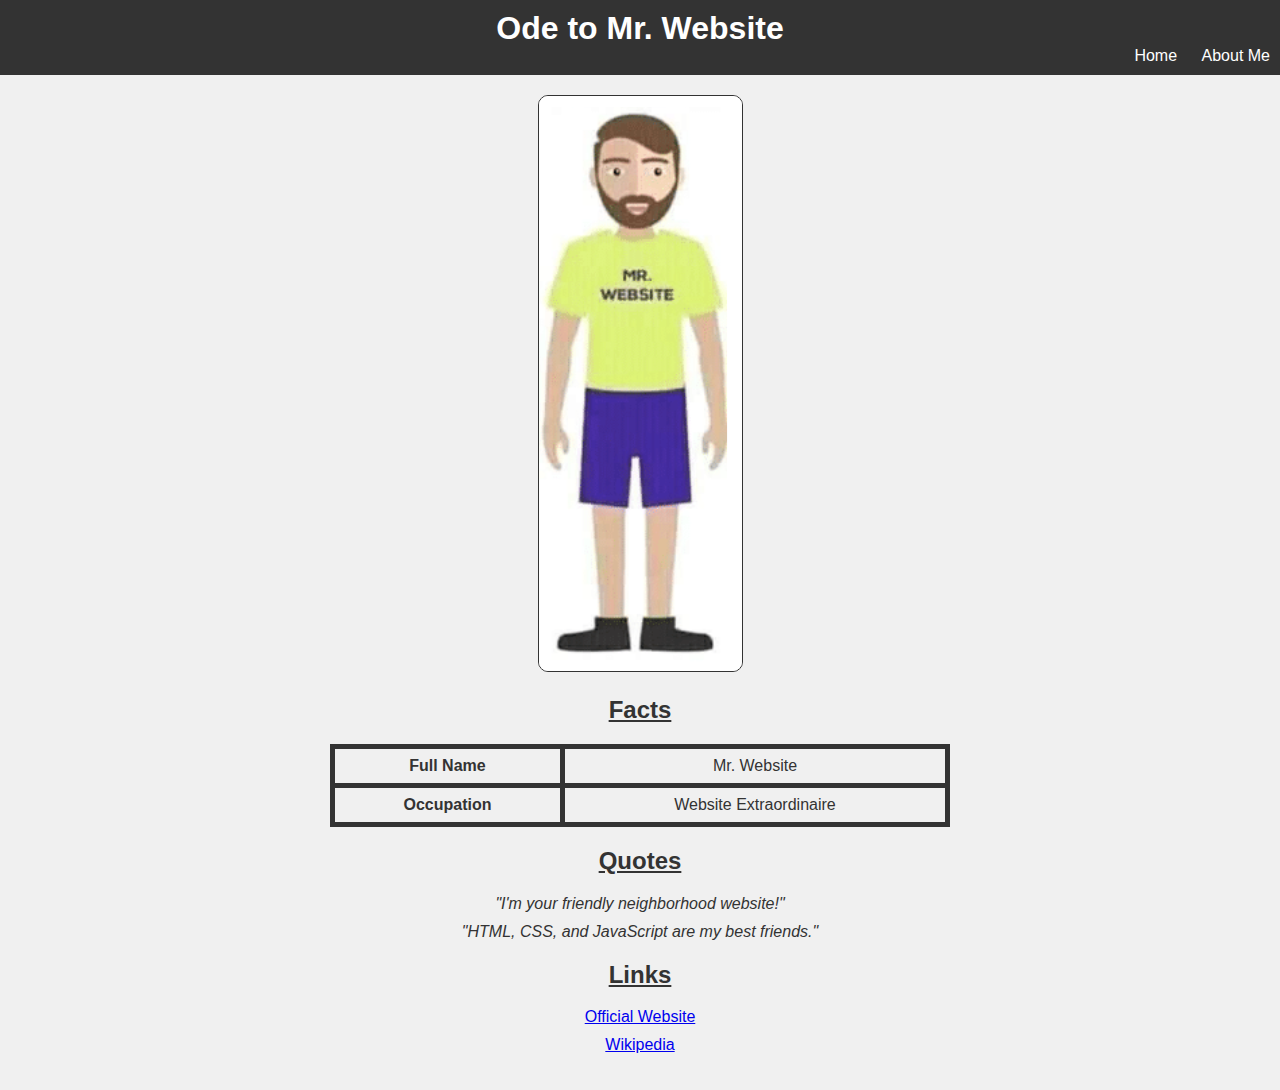
==== index.html @ 3f9ade06 "saving work" ====
<!DOCTYPE html>
<html lang="en">
<head>
    <meta charset="UTF-8">
    <meta name="viewport" content="width=device-width, initial-scale=1.0">
    <link rel="stylesheet" href="styles.css">
    <title>Mr. Website Fan Page</title>
</head>
<body>
    <header>
        <h1 class="page-heading">Ode to Mr. Website</h1>
        <nav>
         <ul>
            <li>
               <a href="index.html">Home</a>
            </li>
            <li>
               <a href="info.html">About Me</a>
            </li>
         </ul>
        </nav>
    </header>
    <main>
        <img src="img/mr_website.png" alt="Photo of Mr. Website" class="mr-website-image">
        <section id="facts-section">
            <h2 class="section-heading">Facts</h2>
            <table>
                <tr>
                    <th>Full Name</th>
                    <td>Mr. Website</td>
                </tr>
                <tr>
                    <th>Occupation</th>
                    <td>Website Extraordinaire</td>
                </tr>
            </table>
        </section>
        <section id="quotes-section">
            <h2 class="section-heading">Quotes</h2>
            <blockquote class="quote">"I'm your friendly neighborhood website!"</blockquote>
            <blockquote class="quote">"HTML, CSS, and JavaScript are my best friends."</blockquote>
        </section>
        <section id="links-section">
            <h2 class="section-heading">Links</h2>
            <ul>
                <li><a href="https://www.mrwebsite.com">Official Website</a></li>
                <li><a href="https://en.wikipedia.org/wiki/Mr._Website">Wikipedia</a></li>
            </ul>
        </section>
    </main>
</body>
</html>
---- styles.css ----
* {
   box-sizing: border-box;
}

body {
   background-color: #f0f0f0;
   color: #333;
   font-family: Arial, sans-serif;
   text-align: center;
   margin: 0;
   padding: 0;
}

header {
   background-color: #333;
   color: #fff;
   padding: 10px;
}

/* Style the Navigation Links */
nav ul {
   list-style: none;
   margin: 0;
   padding: 0;
   text-align: right;
}

nav li {
   display: inline;
   margin-left: 20px;
}

nav a {
   text-decoration: none;
   font-family:  Arial, Helvetica, sans-serif;
   color: #fff;
}

nav a:hover {
   text-decoration: underline;
}

.page-heading {
   margin: 0;
}

main {
   padding: 20px;
}

.mr-website-image {
   max-width: 100%;
   border: 1px solid #333;
   border-radius: 10px;
}

.section-heading {
   text-decoration: underline;
}

table {
   width: 50%;
   margin: 0 auto;
   border-collapse: collapse;
}

table, th, td {
   border: 5px solid #333;
   text-align: center;
}

th, td {
   padding: 8px;
}

blockquote {
   font-style: italic;
   margin: 10px 0;
}

ul {
   list-style-type: none;
   padding: 0;
}

li {
   margin-bottom: 10px;
}
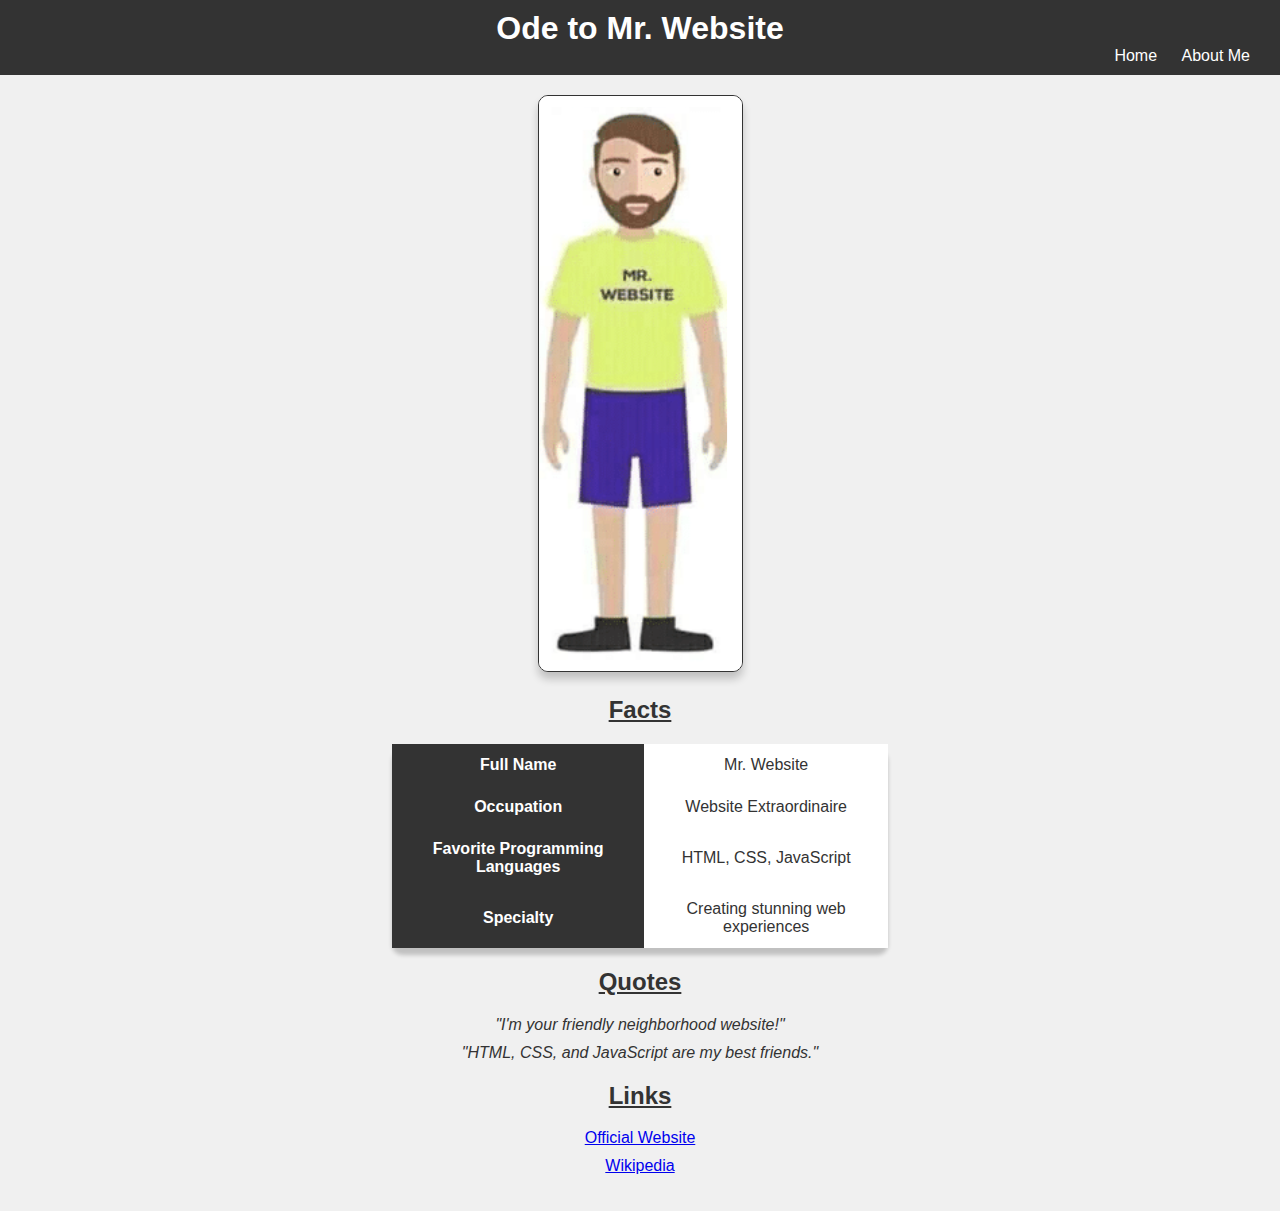
==== commit c74486c0: "saving work" ====
--- a/index.html
+++ b/index.html
@@ -22,6 +22,7 @@
     </header>
     <main>
         <img src="img/mr_website.png" alt="Photo of Mr. Website" class="mr-website-image">
+
         <section id="facts-section">
             <h2 class="section-heading">Facts</h2>
             <table>
@@ -33,8 +34,17 @@
                     <th>Occupation</th>
                     <td>Website Extraordinaire</td>
                 </tr>
+                <tr>
+                  <th>Favorite Programming Languages</th>
+                  <td>HTML, CSS, JavaScript</td>
+               </tr>
+               <tr>
+                  <th>Specialty</th>
+                  <td>Creating stunning web experiences</td>
+               </tr>
             </table>
         </section>
+        
         <section id="quotes-section">
             <h2 class="section-heading">Quotes</h2>
             <blockquote class="quote">"I'm your friendly neighborhood website!"</blockquote>
--- a/styles.css
+++ b/styles.css
@@ -23,6 +23,7 @@
    margin: 0;
    padding: 0;
    text-align: right;
+   margin-right: 20px;
 }
 
 nav li {
@@ -52,25 +53,54 @@
    max-width: 100%;
    border: 1px solid #333;
    border-radius: 10px;
+   box-shadow: 0 7px 9px rgba(0, 0, 0, 0.2);
+   transition:  transform 0.3s ease-in-out;
+}
+
+.mr-website-image:hover{
+   transform: scale(1.05);
+   box-shadow: 0 12px 18px rgba(0, 0, 0, 0.3);
 }
 
 .section-heading {
    text-decoration: underline;
 }
 
-table {
-   width: 50%;
-   margin: 0 auto;
-   border-collapse: collapse;
+/* Style the table container */
+#facts-section{
+   border-radius: 40px;
 }
 
-table, th, td {
-   border: 5px solid #333;
+table {
+   width: 40%;
+   margin: 0 auto;
+   border-collapse: separate;
+   border-spacing: 0;
+   background-color: #f5f5f5;
+   border-radius: 10px;
+   box-shadow: 0 7px 4px rgba(0, 0, 0, 0.2);
+}
+
+th {
+   background-color: #333;
+   color: #fff;
+   padding: 12px;
    text-align: center;
 }
 
-th, td {
+td {
+   background-color: #fff;
    padding: 8px;
+   padding: 12px;
+   text-align: center;
+}
+
+tr:nth-child(even){
+   background-color: #f2f2f2f2;
+}
+
+tr:hover {
+   background-color: #e0e0e0;
 }
 
 blockquote {
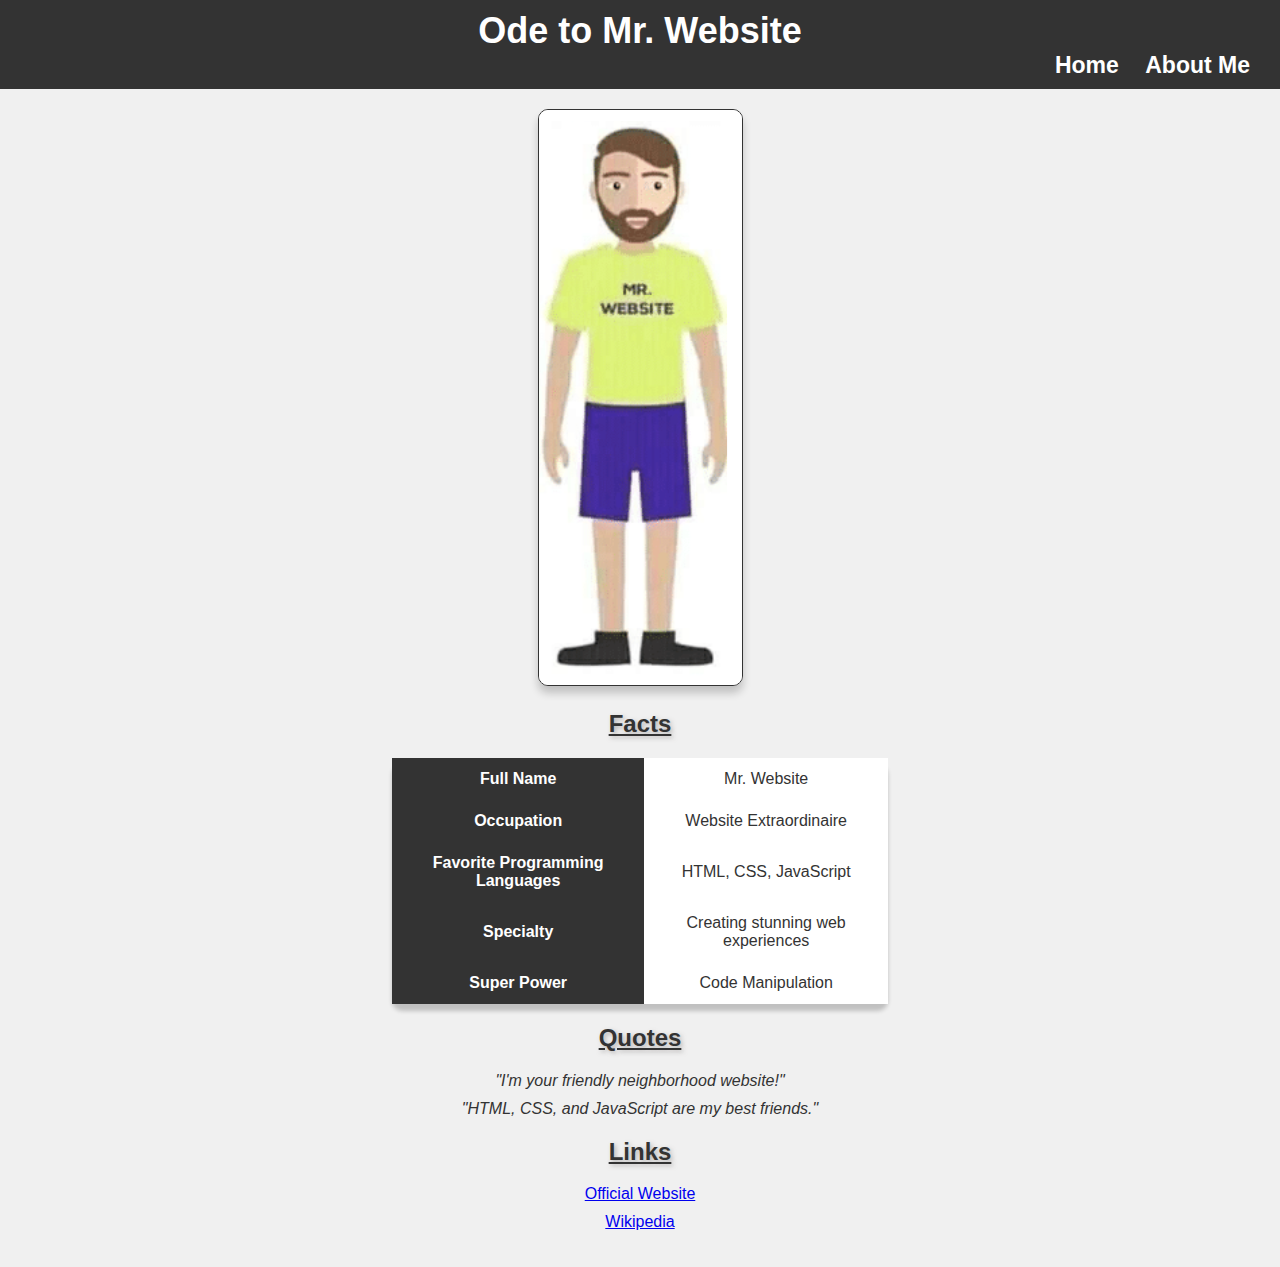
==== commit 98a1bc78: "saving" ====
--- a/index.html
+++ b/index.html
@@ -42,9 +42,13 @@
                   <th>Specialty</th>
                   <td>Creating stunning web experiences</td>
                </tr>
+               <tr>
+                  <th>Super Power</th>
+                  <td>Code Manipulation</td>
+               </tr>
             </table>
         </section>
-        
+
         <section id="quotes-section">
             <h2 class="section-heading">Quotes</h2>
             <blockquote class="quote">"I'm your friendly neighborhood website!"</blockquote>
@@ -53,8 +57,8 @@
         <section id="links-section">
             <h2 class="section-heading">Links</h2>
             <ul>
-                <li><a href="https://www.mrwebsite.com">Official Website</a></li>
-                <li><a href="https://en.wikipedia.org/wiki/Mr._Website">Wikipedia</a></li>
+                <li><a href="https://github.com/ashton8504/mrWebsiteFanPage" target="_blank">Official Website</a></li>
+                <li><a href="https://github.com/ashton8504/mrWebsiteFanPage" target="_blank">Wikipedia</a></li>
             </ul>
         </section>
     </main>
--- a/styles.css
+++ b/styles.css
@@ -17,6 +17,16 @@
    padding: 10px;
 }
 
+.page-heading{
+   font-size: 36px;
+   animation: pop 1s infinite alternate;
+}
+
+.section-heading {
+   text-decoration: underline;
+   text-shadow: 2px 2px 4px rgba(128, 126, 126, 0.5);
+}
+
 /* Style the Navigation Links */
 nav ul {
    list-style: none;
@@ -24,6 +34,8 @@
    padding: 0;
    text-align: right;
    margin-right: 20px;
+   font-weight: bold;
+   font-size: 23px;
 }
 
 nav li {
@@ -68,6 +80,7 @@
 
 /* Style the table container */
 #facts-section{
+   border-collapse: col;
    border-radius: 40px;
 }
 
@@ -95,14 +108,6 @@
    text-align: center;
 }
 
-tr:nth-child(even){
-   background-color: #f2f2f2f2;
-}
-
-tr:hover {
-   background-color: #e0e0e0;
-}
-
 blockquote {
    font-style: italic;
    margin: 10px 0;
@@ -116,3 +121,15 @@
 li {
    margin-bottom: 10px;
 }
+
+
+/* Animations */
+
+@keyframes pop{
+   0% {
+      transform: scale(1);
+   }
+   100%{
+      transform: scale(1.1);
+   }
+}
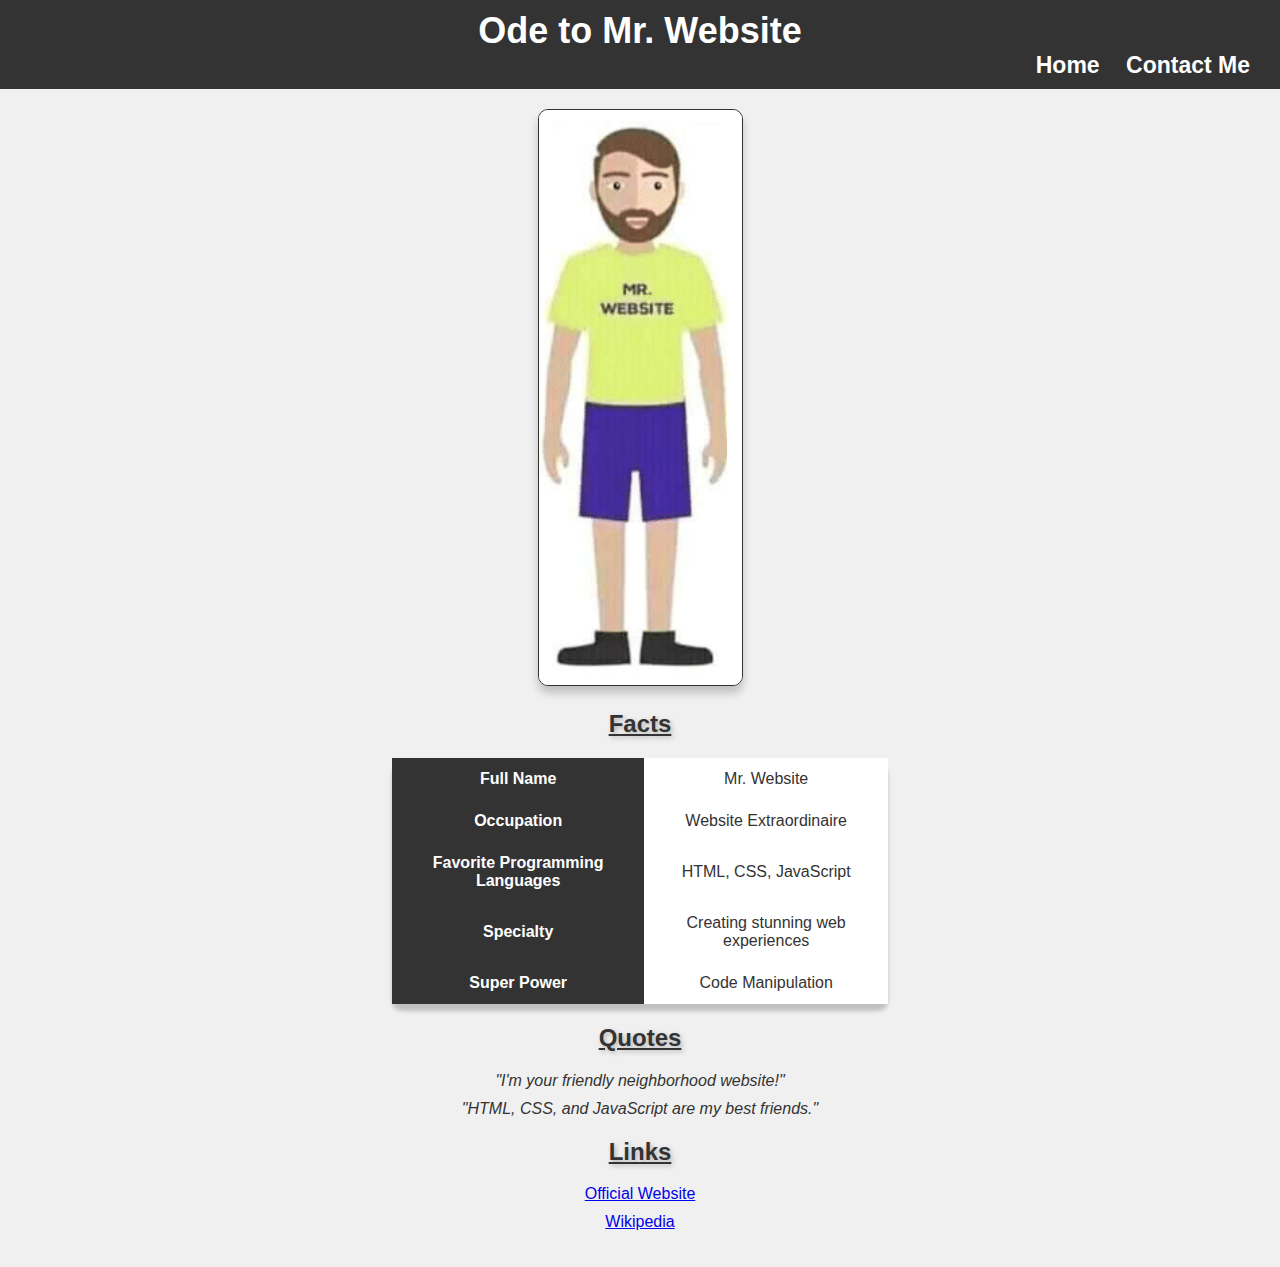
==== commit 307def6f: "saving work" ====
--- a/index.html
+++ b/index.html
@@ -15,7 +15,7 @@
                <a href="index.html">Home</a>
             </li>
             <li>
-               <a href="info.html">About Me</a>
+               <a href="info.html">Contact Me</a>
             </li>
          </ul>
         </nav>
--- a/styles.css
+++ b/styles.css
@@ -19,7 +19,12 @@
 
 .page-heading{
    font-size: 36px;
-   animation: pop 1s infinite alternate;
+   color: #fff;
+   transition: color 0.3s ease-in-out;
+}
+
+.page-heading:hover{
+   color: #007bff;
 }
 
 .section-heading {
@@ -123,13 +128,52 @@
 }
 
 
-/* Animations */
+/* ABOUT MY STYLES */
 
-@keyframes pop{
-   0% {
-      transform: scale(1);
-   }
-   100%{
-      transform: scale(1.1);
-   }
+form{
+   background-color: #fff;
+   padding: 20px;
+   border-radius: 10px;
+   box-shadow: 0 7px 9px rgba(0, 0, 0, 0.2);
+   width: 50%;
+   margin: 0 auto;
 }
+
+label{
+   display: block;
+   margin-top: 10px;
+}
+
+input{
+   width: 60%;
+   padding: 10px;
+   margin-top: 5px;
+   border: 1px solid #ccc;
+   border-radius: 5px;
+}
+
+textarea#comments{
+   width: 60%;
+   padding: 10px;
+   margin-top: 5px;
+   border: 1px solid #ccc;
+   border-radius: 5px;
+   resize: vertical;
+}
+
+button {
+   background-color: #007bff;
+   color: #fff;
+   font-weight: bold;
+   cursor: pointer;
+   transition: background-color 0.3s ease-in-out;
+   width: 50%;
+   padding: 10px;
+   margin-top: 5px;
+   border: 1px solid #ccc;
+   border-radius: 5px;
+}
+
+button:hover{
+   background-color: #0056b3;
+}
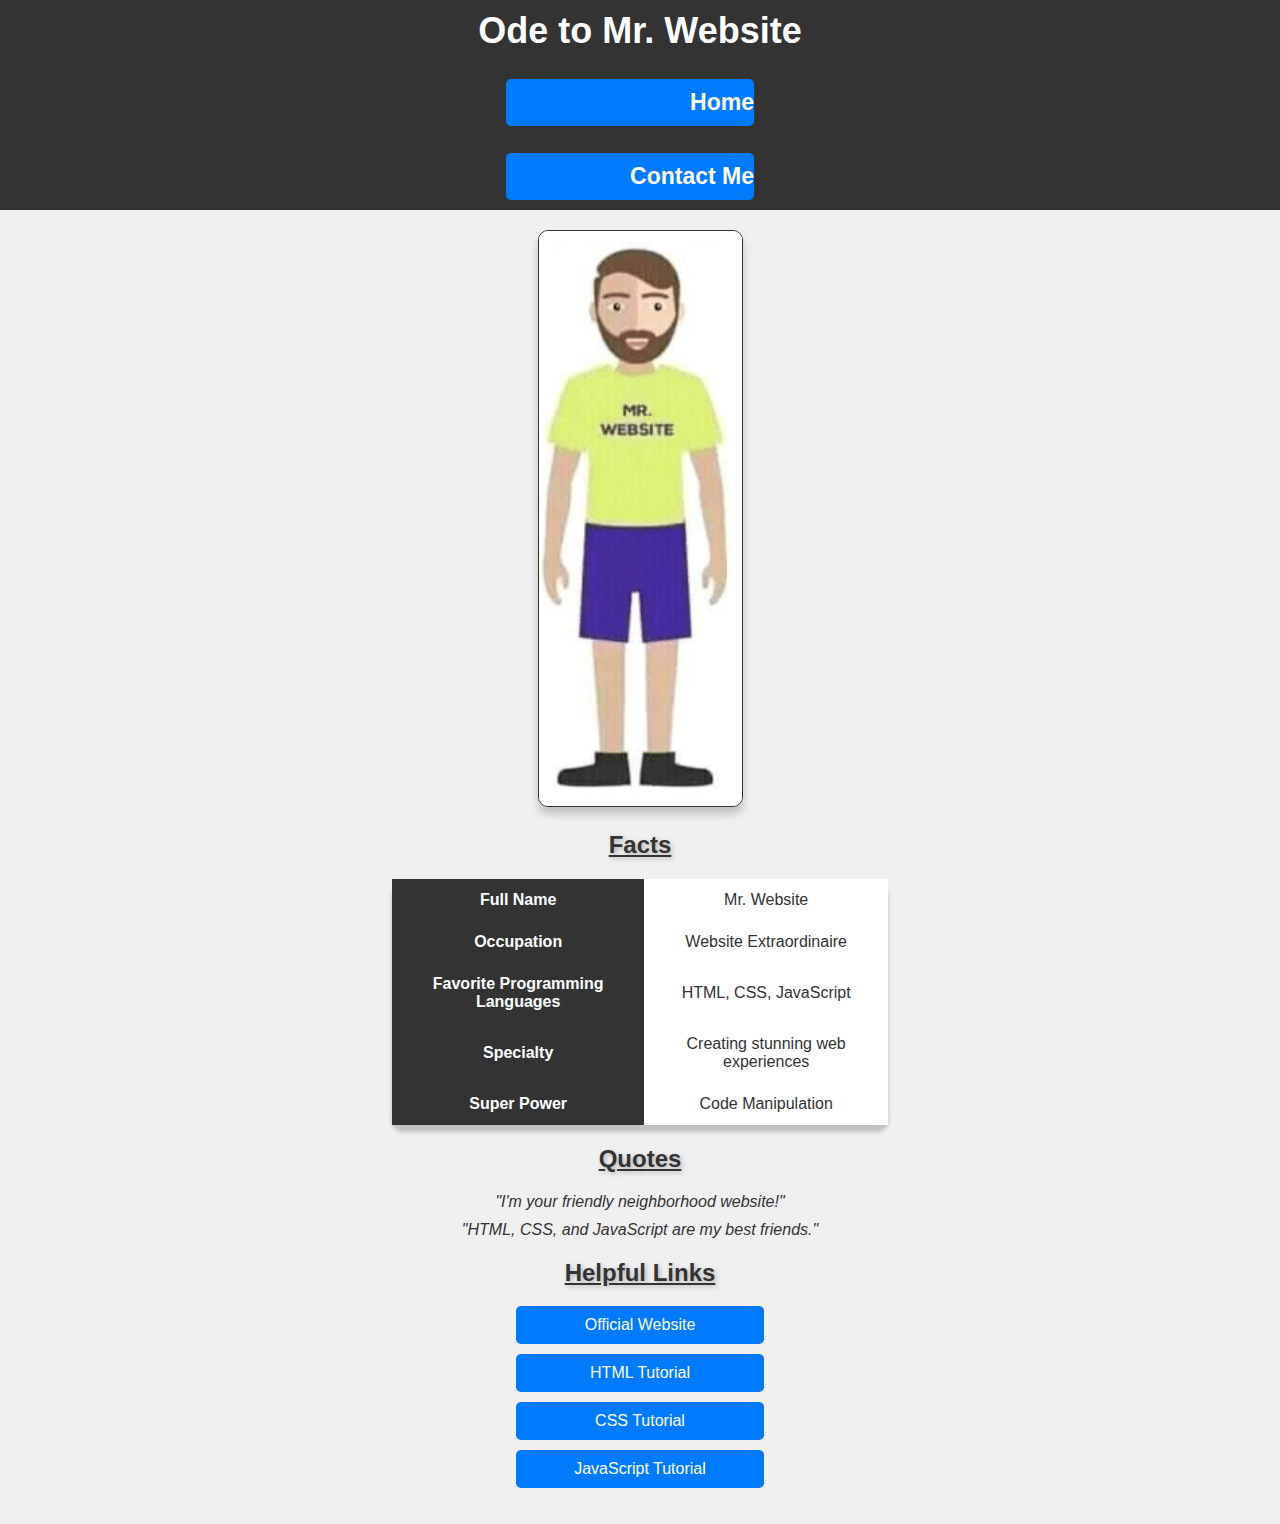
==== commit d34bd159: "saving work" ====
--- a/index.html
+++ b/index.html
@@ -55,10 +55,20 @@
             <blockquote class="quote">"HTML, CSS, and JavaScript are my best friends."</blockquote>
         </section>
         <section id="links-section">
-            <h2 class="section-heading">Links</h2>
+            <h2 class="section-heading">Helpful Links</h2>
             <ul>
-                <li><a href="https://github.com/ashton8504/mrWebsiteFanPage" target="_blank">Official Website</a></li>
-                <li><a href="https://github.com/ashton8504/mrWebsiteFanPage" target="_blank">Wikipedia</a></li>
+                <li>
+                  <a href="https://github.com/ashton8504/mrWebsiteFanPage" target="_blank">Official Website</a>
+               </li>
+               <li>
+                  <a href="https://www.w3schools.com/html/default.asp" target="_blank">HTML Tutorial</a>
+               </li>
+                <li>
+                  <a href="https://www.w3schools.com/css/default.asp" target="_blank">CSS Tutorial</a>
+               </li>
+               <li>
+                  <a href="https://www.w3schools.com/js/default.asp" target="_blank">JavaScript Tutorial</a>
+               </li>
             </ul>
         </section>
     </main>
--- a/styles.css
+++ b/styles.css
@@ -50,12 +50,14 @@
 
 nav a {
    text-decoration: none;
+   transition: color 0.3s ease-in-out;
    font-family:  Arial, Helvetica, sans-serif;
    color: #fff;
 }
 
 nav a:hover {
    text-decoration: underline;
+   color: #007bff;
 }
 
 .page-heading {
@@ -118,6 +120,7 @@
    margin: 10px 0;
 }
 
+/* Styles for links at bottom of page */
 ul {
    list-style-type: none;
    padding: 0;
@@ -125,6 +128,21 @@
 
 li {
    margin-bottom: 10px;
+}
+
+a{
+   text-decoration: none;
+   display: block;
+   padding: 10px 0;
+   background-color: #007bff;
+   color: #fff;
+   border-radius: 5px;
+   width: 20%;
+   margin: 0 auto;
+}
+
+a:hover{
+   background-color: #0056b3;
 }
 
 
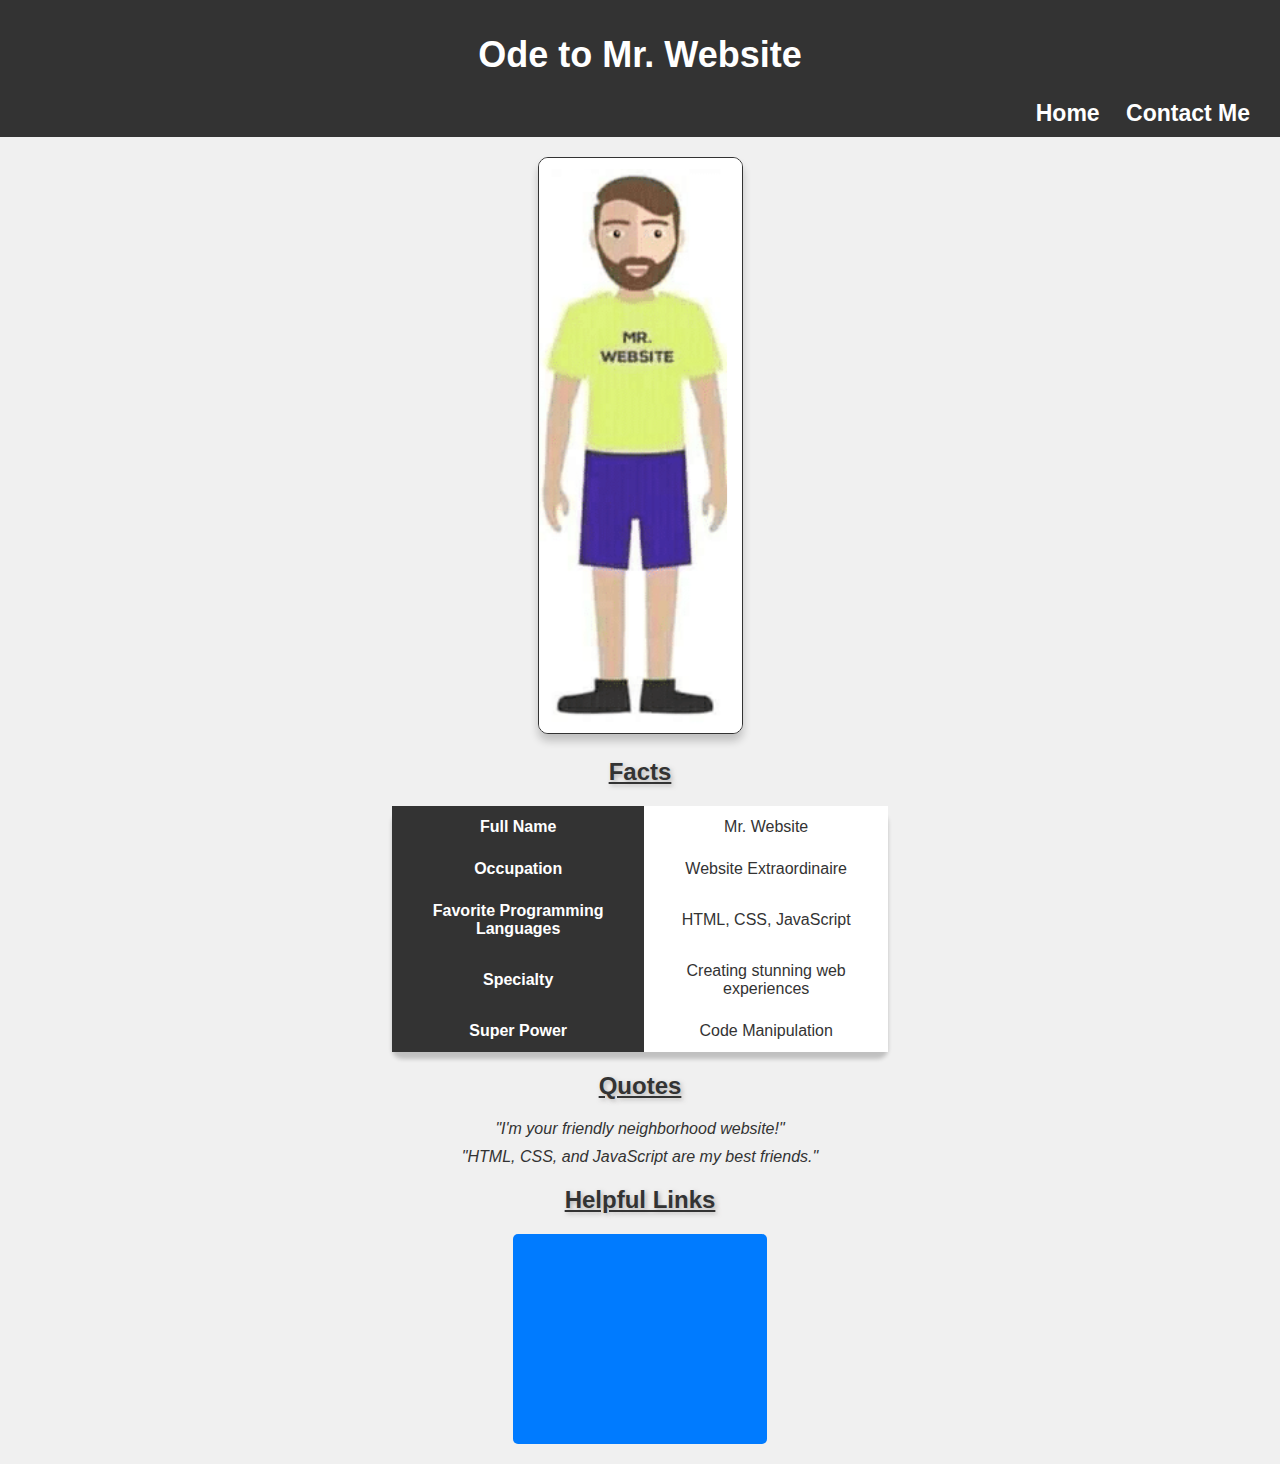
==== commit 9f7a48d9: "saving work" ====
--- a/index.html
+++ b/index.html
@@ -56,20 +56,22 @@
         </section>
         <section id="links-section">
             <h2 class="section-heading">Helpful Links</h2>
-            <ul>
-                <li>
-                  <a href="https://github.com/ashton8504/mrWebsiteFanPage" target="_blank">Official Website</a>
-               </li>
-               <li>
-                  <a href="https://www.w3schools.com/html/default.asp" target="_blank">HTML Tutorial</a>
-               </li>
-                <li>
-                  <a href="https://www.w3schools.com/css/default.asp" target="_blank">CSS Tutorial</a>
-               </li>
-               <li>
-                  <a href="https://www.w3schools.com/js/default.asp" target="_blank">JavaScript Tutorial</a>
-               </li>
-            </ul>
+            <div id="links-container">
+               <ul>
+                  <li>
+                     <a href="https://github.com/ashton8504/mrWebsiteFanPage" target="_blank">Official Website</a>
+                  </li>
+                  <li>
+                     <a href="https://www.w3schools.com/html/default.asp" target="_blank">HTML Tutorial</a>
+                  </li>
+                  <li>
+                     <a href="https://www.w3schools.com/css/default.asp" target="_blank">CSS Tutorial</a>
+                  </li>
+                  <li>
+                     <a href="https://www.w3schools.com/js/default.asp" target="_blank">JavaScript Tutorial</a>
+                  </li>
+               </ul>
+            </div>
         </section>
     </main>
 </body>
--- a/styles.css
+++ b/styles.css
@@ -1,39 +1,36 @@
+/* Global Styles */
 * {
    box-sizing: border-box;
-}
-
-body {
+ }
+ 
+ body {
    background-color: #f0f0f0;
    color: #333;
    font-family: Arial, sans-serif;
    text-align: center;
    margin: 0;
    padding: 0;
-}
-
-header {
+ }
+ 
+ /* Header Styles */
+ header {
    background-color: #333;
    color: #fff;
    padding: 10px;
-}
-
-.page-heading{
+ }
+ 
+ .page-heading {
    font-size: 36px;
    color: #fff;
    transition: color 0.3s ease-in-out;
-}
-
-.page-heading:hover{
+ }
+ 
+ .page-heading:hover {
    color: #007bff;
-}
-
-.section-heading {
-   text-decoration: underline;
-   text-shadow: 2px 2px 4px rgba(128, 126, 126, 0.5);
-}
-
-/* Style the Navigation Links */
-nav ul {
+ }
+ 
+ /* Navigation Styles */
+ nav ul {
    list-style: none;
    margin: 0;
    padding: 0;
@@ -41,57 +38,55 @@
    margin-right: 20px;
    font-weight: bold;
    font-size: 23px;
-}
-
-nav li {
+ }
+ 
+ nav li {
    display: inline;
    margin-left: 20px;
-}
-
-nav a {
+ }
+ 
+ nav a {
    text-decoration: none;
    transition: color 0.3s ease-in-out;
-   font-family:  Arial, Helvetica, sans-serif;
-   color: #fff;
-}
-
-nav a:hover {
+   font-family: Arial, Helvetica, sans-serif;
+   color: #fff;
+ }
+ 
+ nav a:hover {
    text-decoration: underline;
    color: #007bff;
-}
-
-.page-heading {
-   margin: 0;
-}
-
-main {
+ }
+ 
+ /* Main Content Styles */
+ main {
    padding: 20px;
-}
-
-.mr-website-image {
+ }
+ 
+ .mr-website-image {
    max-width: 100%;
    border: 1px solid #333;
    border-radius: 10px;
    box-shadow: 0 7px 9px rgba(0, 0, 0, 0.2);
-   transition:  transform 0.3s ease-in-out;
-}
-
-.mr-website-image:hover{
+   transition: transform 0.3s ease-in-out;
+ }
+ 
+ .mr-website-image:hover {
    transform: scale(1.05);
    box-shadow: 0 12px 18px rgba(0, 0, 0, 0.3);
-}
-
-.section-heading {
+ }
+ 
+ .section-heading {
    text-decoration: underline;
-}
-
-/* Style the table container */
-#facts-section{
-   border-collapse: col;
+   text-shadow: 2px 2px 4px rgba(128, 126, 126, 0.5);
+ }
+ 
+ /* Table Styles */
+ #facts-section {
+   border-collapse: collapse;
    border-radius: 40px;
-}
-
-table {
+ }
+ 
+ table {
    width: 40%;
    margin: 0 auto;
    border-collapse: separate;
@@ -99,87 +94,107 @@
    background-color: #f5f5f5;
    border-radius: 10px;
    box-shadow: 0 7px 4px rgba(0, 0, 0, 0.2);
-}
-
-th {
+ }
+ 
+ th {
    background-color: #333;
    color: #fff;
    padding: 12px;
    text-align: center;
-}
-
-td {
+ }
+ 
+ td {
    background-color: #fff;
-   padding: 8px;
    padding: 12px;
    text-align: center;
-}
-
-blockquote {
+ }
+ 
+ /* Quote Styles */
+ blockquote {
    font-style: italic;
    margin: 10px 0;
-}
-
-/* Styles for links at bottom of page */
-ul {
+ }
+ 
+ /* List Styles */
+ ul {
    list-style-type: none;
    padding: 0;
-}
-
-li {
+ }
+ 
+ li {
    margin-bottom: 10px;
-}
-
-a{
+ }
+ 
+ /* Links Styles */
+ #links-container {
+   display: inline-block;
+   padding: 10px 20px;
+   background-color: #007bff;
+   color: #fff;
+   border-radius: 5px;
+   font-size: 24px;
+   text-align: center;
+   transition: background-color 0.3s ease-in-out;
+ }
+ 
+ #links-container:hover {
+   background-color: #0056b3;
+   color: #fff;
+ }
+ 
+ #links-section ul {
+   list-style: none;
+   padding: 0;
+ }
+ 
+ #links-section li {
+   margin-bottom: 10px;
+ }
+ 
+ #links-section a {
    text-decoration: none;
-   display: block;
-   padding: 10px 0;
-   background-color: #007bff;
-   color: #fff;
-   border-radius: 5px;
-   width: 20%;
-   margin: 0 auto;
-}
-
-a:hover{
-   background-color: #0056b3;
-}
-
-
-/* ABOUT MY STYLES */
-
-form{
+   color: #007bff;
+   font-weight: bold;
+   transition: color 0.3s ease-in-out;
+ }
+ 
+ #links-section a:hover {
+   color: #0056b3;
+ }
+ 
+ /* Info Form Styles */
+ form {
    background-color: #fff;
    padding: 20px;
    border-radius: 10px;
    box-shadow: 0 7px 9px rgba(0, 0, 0, 0.2);
    width: 50%;
    margin: 0 auto;
-}
-
-label{
+ }
+ 
+ label {
    display: block;
    margin-top: 10px;
-}
-
-input{
+ }
+ 
+ input {
    width: 60%;
    padding: 10px;
    margin-top: 5px;
    border: 1px solid #ccc;
    border-radius: 5px;
-}
-
-textarea#comments{
+ }
+ 
+ textarea#comments {
    width: 60%;
    padding: 10px;
    margin-top: 5px;
    border: 1px solid #ccc;
    border-radius: 5px;
    resize: vertical;
-}
-
-button {
+ }
+ 
+ button {
    background-color: #007bff;
    color: #fff;
    font-weight: bold;
@@ -190,8 +205,9 @@
    margin-top: 5px;
    border: 1px solid #ccc;
    border-radius: 5px;
-}
-
-button:hover{
+ }
+ 
+ button:hover {
    background-color: #0056b3;
-}
+ }
+ 